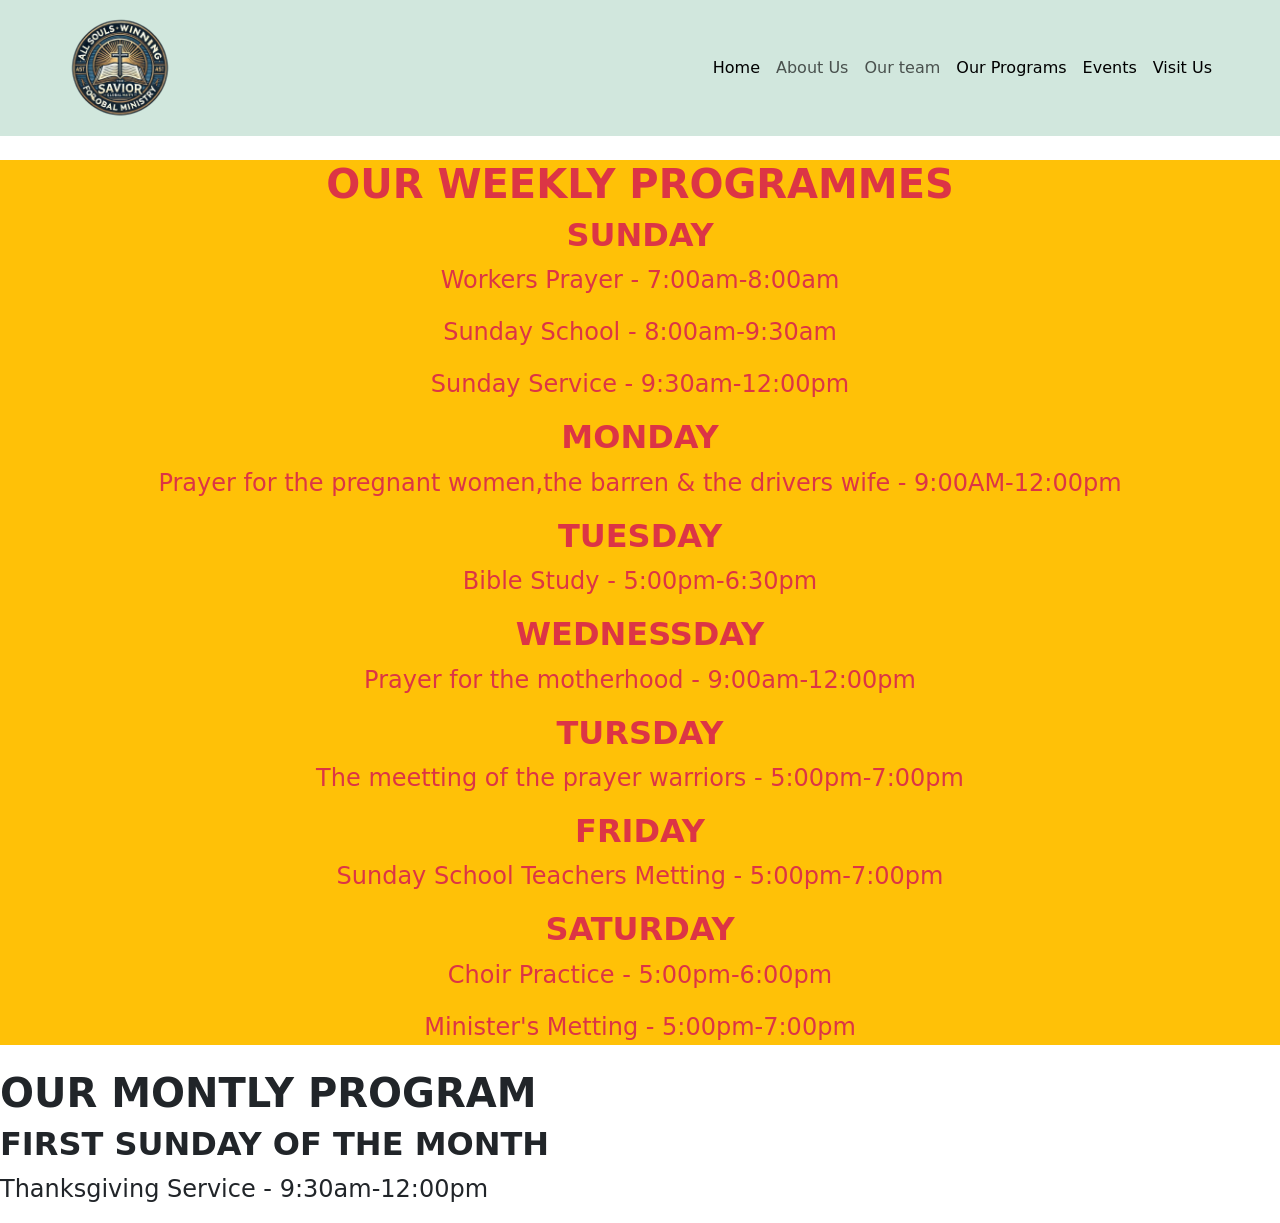
==== Our Program.html @ 9dab1a6b "i am asws" ====
<!DOCTYPE html>
<html lang="en">

<head>
    <meta charset="UTF-8">
    <meta name="viewport" content="width=device-width, initial-scale=1.0">
    <link rel="stylesheet" href="bootstrap.css">
    <link rel="stylesheet" href="bootstrap.js">
    <link rel="stylesheet" href="style.css">
    <title>Document</title>
</head>

<nav>
    <nav class="navbar navbar-expand-lg bg-success-subtle" position-sticky>
        <div class="container-fluid  mx-lg-5 mx-2">
            <img src="/image/ALL_SOULS_WINNING_FOR_SAVIOUR_GLOBAL_MINISTRY-removebg-preview.png"
                class="img-fluid  rounded-5" alt="..." width="120px">
            <button class="navbar-toggler" type="button" data-bs-toggle="collapse" data-bs-target="#navbarScroll"
                aria-controls="navbarScroll" aria-expanded="false" aria-label="Toggle navigation">
                <span class="navbar-toggler-icon"></span>
            </button>
            <form class="d-flex" role="search">
                <div class="collapse navbar-collapse" id="navbarScroll">
                    <ul class="navbar-nav me-auto my-2 my-lg-0 navbar-nav-scroll" style="--bs-scroll-height: 100px;">
                        <li class="nav-item">
                            <a class="nav-link active" aria-current="page" href="/index.html">Home</a>
                        </li>
                        <li class="nav-item">
                            <a class="nav-link" href="/about us.html">About Us</a>
                        </li>

                        <a class="nav-link" href="/our team.html">
                            Our team
                        </a>
                        </li>
                        <li class="nav-item">
                            <a class="nav-link active" href="/Our Program.html">Our Programs</a>
                        </li>
                        <li>
                            <a class="nav-link active" aria-disabled="true">Events</a>
                        </li>
                        <li>
                            <a class="nav-link active" aria-disabled="true">Visit Us</a>
                        </li>
                    </ul>
            </form>
        </div>
        </div>
    </nav>
</nav>

<body>
    <!-- weekly service -->
    <section class="text-center bg-warning text-danger">
        <div>
            <div>
                <h1 class="fw-bold mt-lg-4 mt-2">OUR WEEKLY PROGRAMMES</h1>
            </div>
            <div>
                <h4 class="fw-bold  fs-2">SUNDAY</h4>
                <p class="fs-4">Workers Prayer - 7:00am-8:00am</p>
                <p class="fs-4">Sunday School - 8:00am-9:30am</p>
                <p class="fs-4">Sunday Service - 9:30am-12:00pm </p>
            </div>
        </div>

        <div>
            <div>
               <h4 class="fw-bold  fs-2"> MONDAY</h4>
            </div>
            <div>
                <p class="fs-4">Prayer for the pregnant women,the barren & the drivers wife      -       9:00AM-12:00pm </p>
            </div>
        </div>
        <div>
            <div>
                <h4 class="fw-bold  fs-2">TUESDAY</h4>
            </div>
            <div>
                <p class="fs-4">Bible Study      -       5:00pm-6:30pm</p>
            </div>
        </div>
    
        <div>
            <div>
                <h4 class="fw-bold  fs-2">WEDNESSDAY</h4>
            </div>
            <div>
                <p class="fs-4">Prayer for the motherhood        -      9:00am-12:00pm</p>
            </div>
        </div>

        <div>
            <div>
                <h4 class="fw-bold  fs-2">TURSDAY</h4>
            </div>
            <div>
                <p class="fs-4">The meetting of the prayer warriors      -       5:00pm-7:00pm</p>
            </div>
        </div>

        <div>
            <div>
                <h4 class="fw-bold  fs-2">FRIDAY</h4>
            </div>
            <div>
                <p class="fs-4">Sunday School Teachers Metting         -       5:00pm-7:00pm</p>
            </div>
        </div>

        <div>
            <div>
                <h4 class="fw-bold  fs-2">SATURDAY</h4>
            </div>
            <div>
                <p class="fs-4">Choir Practice       -       5:00pm-6:00pm</p>
                <p class="fs-4">Minister's Metting       -        5:00pm-7:00pm</p>
            </div>
        </div>
    </section>


    <!-- Montly Programme -->
     <section>
        <div>
            <div>
                <h1 class="fw-bold mt-lg-4 mt-2">OUR MONTLY PROGRAM</h1>
            </div>

            <div>
                <h4 class="fw-bold  fs-2">FIRST SUNDAY OF THE MONTH</h4>
                <p class="fs-4">Thanksgiving Service - 9:30am-12:00pm</p>
            </div>
        </div>
     </section>

</body>

</html>
---- style.css ----
* {
  margin: 0px;
  padding: 0px;
  box-sizing: border-box;
}

.privel {
  background-image: url("/image/DALL·E\ 2025-03-17\ 15.40.37\ -\ A\ blurred\ background\ image\ of\ a\ large\ congregation\ in\ a\ church\ setting.\ The\ image\ should\ have\ a\ spiritual\ ambiance\ with\ a\ mix\ of\ blue\ and\ orange\ light.webp"); 
  height: 100vh;  
  justify-content: center;
}
.d-flex{
  gap: 600px;
}
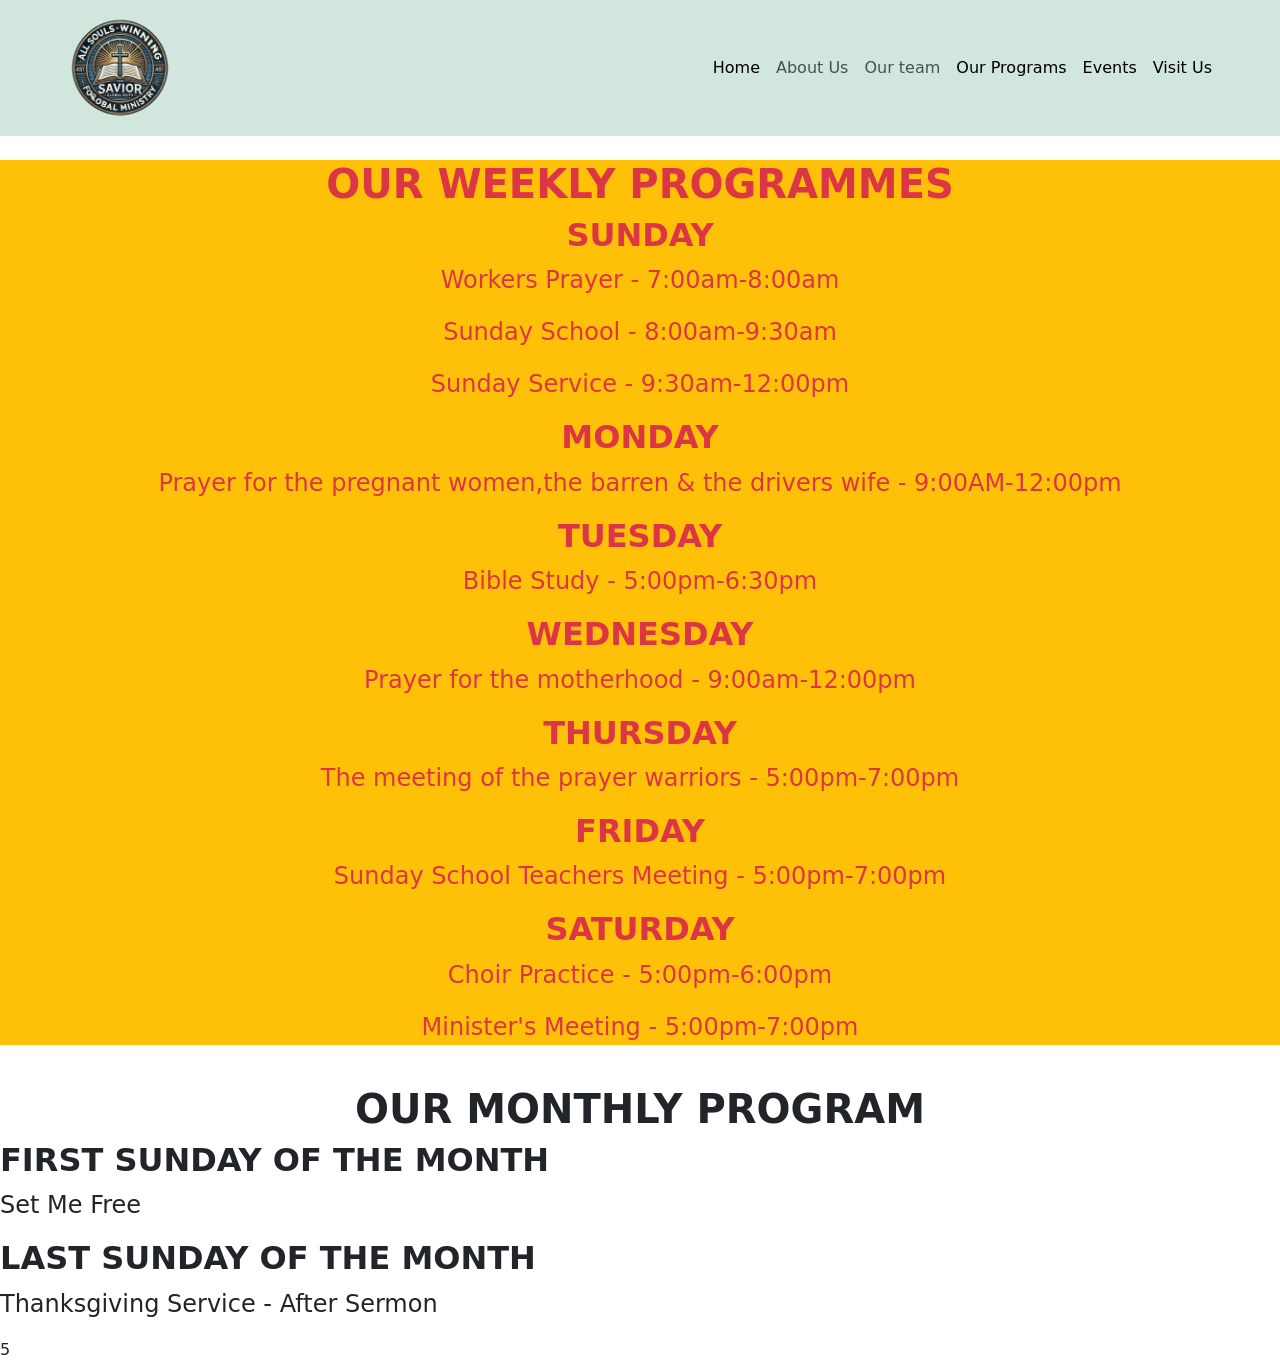
==== commit 47234aa0: "1" ====
--- a/Our Program.html
+++ b/Our Program.html
@@ -83,7 +83,7 @@
     
         <div>
             <div>
-                <h4 class="fw-bold  fs-2">WEDNESSDAY</h4>
+                <h4 class="fw-bold  fs-2">WEDNESDAY</h4>
             </div>
             <div>
                 <p class="fs-4">Prayer for the motherhood        -      9:00am-12:00pm</p>
@@ -92,10 +92,10 @@
 
         <div>
             <div>
-                <h4 class="fw-bold  fs-2">TURSDAY</h4>
+                <h4 class="fw-bold  fs-2">THURSDAY</h4>
             </div>
             <div>
-                <p class="fs-4">The meetting of the prayer warriors      -       5:00pm-7:00pm</p>
+                <p class="fs-4">The meeting of the prayer warriors      -       5:00pm-7:00pm</p>
             </div>
         </div>
 
@@ -104,7 +104,7 @@
                 <h4 class="fw-bold  fs-2">FRIDAY</h4>
             </div>
             <div>
-                <p class="fs-4">Sunday School Teachers Metting         -       5:00pm-7:00pm</p>
+                <p class="fs-4">Sunday School Teachers Meeting         -       5:00pm-7:00pm</p>
             </div>
         </div>
 
@@ -114,24 +114,30 @@
             </div>
             <div>
                 <p class="fs-4">Choir Practice       -       5:00pm-6:00pm</p>
-                <p class="fs-4">Minister's Metting       -        5:00pm-7:00pm</p>
+                <p class="fs-4">Minister's Meeting       -        5:00pm-7:00pm</p>
             </div>
         </div>
     </section>
 
 
-    <!-- Montly Programme -->
+    <!-- Monthly Programme -->
      <section>
         <div>
             <div>
-                <h1 class="fw-bold mt-lg-4 mt-2">OUR MONTLY PROGRAM</h1>
+                <h1 class="fw-bolder mt-lg-4 mt-2 text-center pt-3">OUR MONTHLY PROGRAM</h1>
             </div>
 
             <div>
                 <h4 class="fw-bold  fs-2">FIRST SUNDAY OF THE MONTH</h4>
-                <p class="fs-4">Thanksgiving Service - 9:30am-12:00pm</p>
+                <p class="fs-4">Set Me Free</p>
+                <h4 class="fw-bold  fs-2">LAST SUNDAY OF THE MONTH</h4>
+                <p class="fs-4">Thanksgiving Service - After Sermon</p>
+                
+                <script>
+
+                </script>
             </div>
-        </div>
+5        </div>
      </section>
 
 </body>
--- a/style.css
+++ b/style.css
@@ -6,8 +6,8 @@
 
 .privel {
   background-image: url("/image/DALL·E\ 2025-03-17\ 15.40.37\ -\ A\ blurred\ background\ image\ of\ a\ large\ congregation\ in\ a\ church\ setting.\ The\ image\ should\ have\ a\ spiritual\ ambiance\ with\ a\ mix\ of\ blue\ and\ orange\ light.webp"); 
-  height: 100vh;  
-  justify-content: center;
+  height: 1000px;  
+  /* justify-content: center; */
 }
 .d-flex{
   gap: 600px;
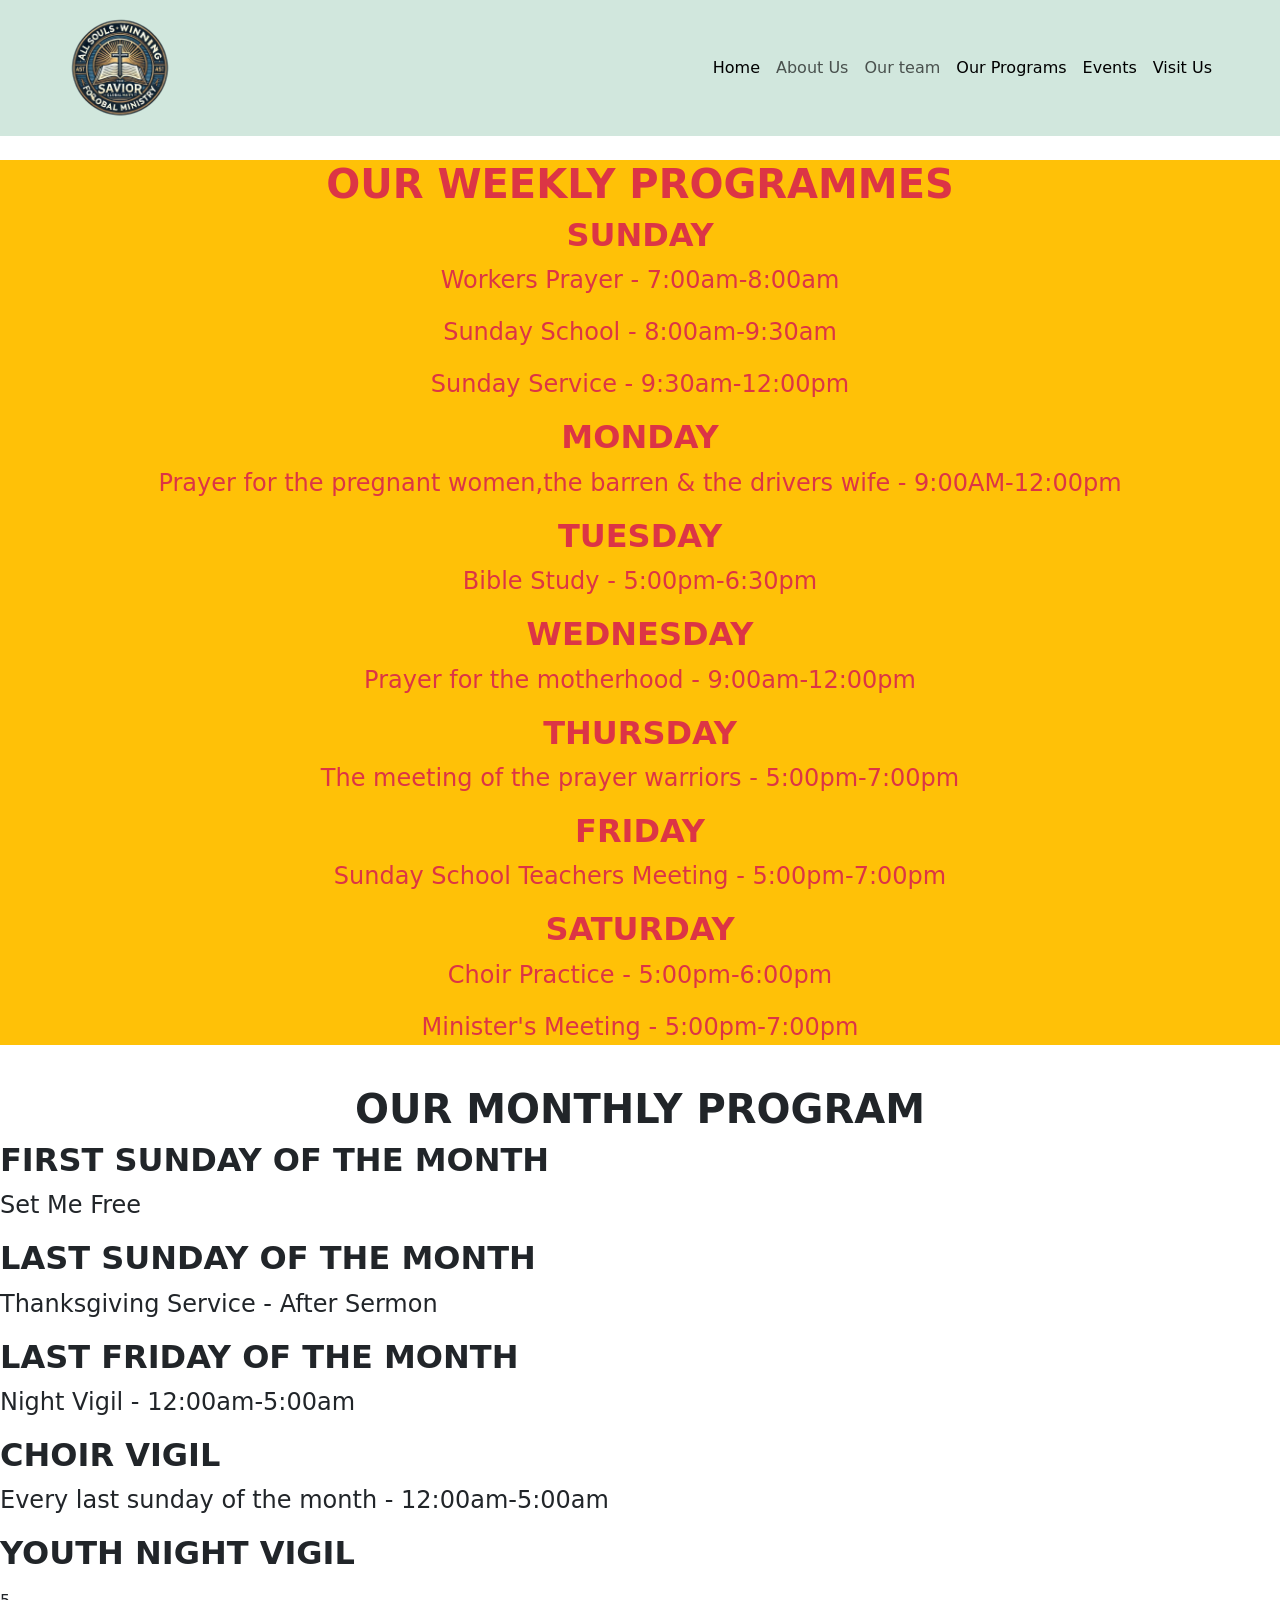
==== commit ed85d6b7: "1" ====
--- a/Our Program.html
+++ b/Our Program.html
@@ -132,7 +132,12 @@
                 <p class="fs-4">Set Me Free</p>
                 <h4 class="fw-bold  fs-2">LAST SUNDAY OF THE MONTH</h4>
                 <p class="fs-4">Thanksgiving Service - After Sermon</p>
-                
+                <h4 class="fw-bold  fs-2">LAST FRIDAY OF THE MONTH</h4>
+                <p class="fs-4">Night Vigil - 12:00am-5:00am</p>
+                <h4 class="fw-bold  fs-2">CHOIR VIGIL</h4>
+                <p class="fs-4">Every last  sunday of the month - 12:00am-5:00am</p>
+                <h4 class="fw-bold  fs-2">YOUTH NIGHT VIGIL</h4>
+                <p class="fs-4"></p>
                 <script>
 
                 </script>
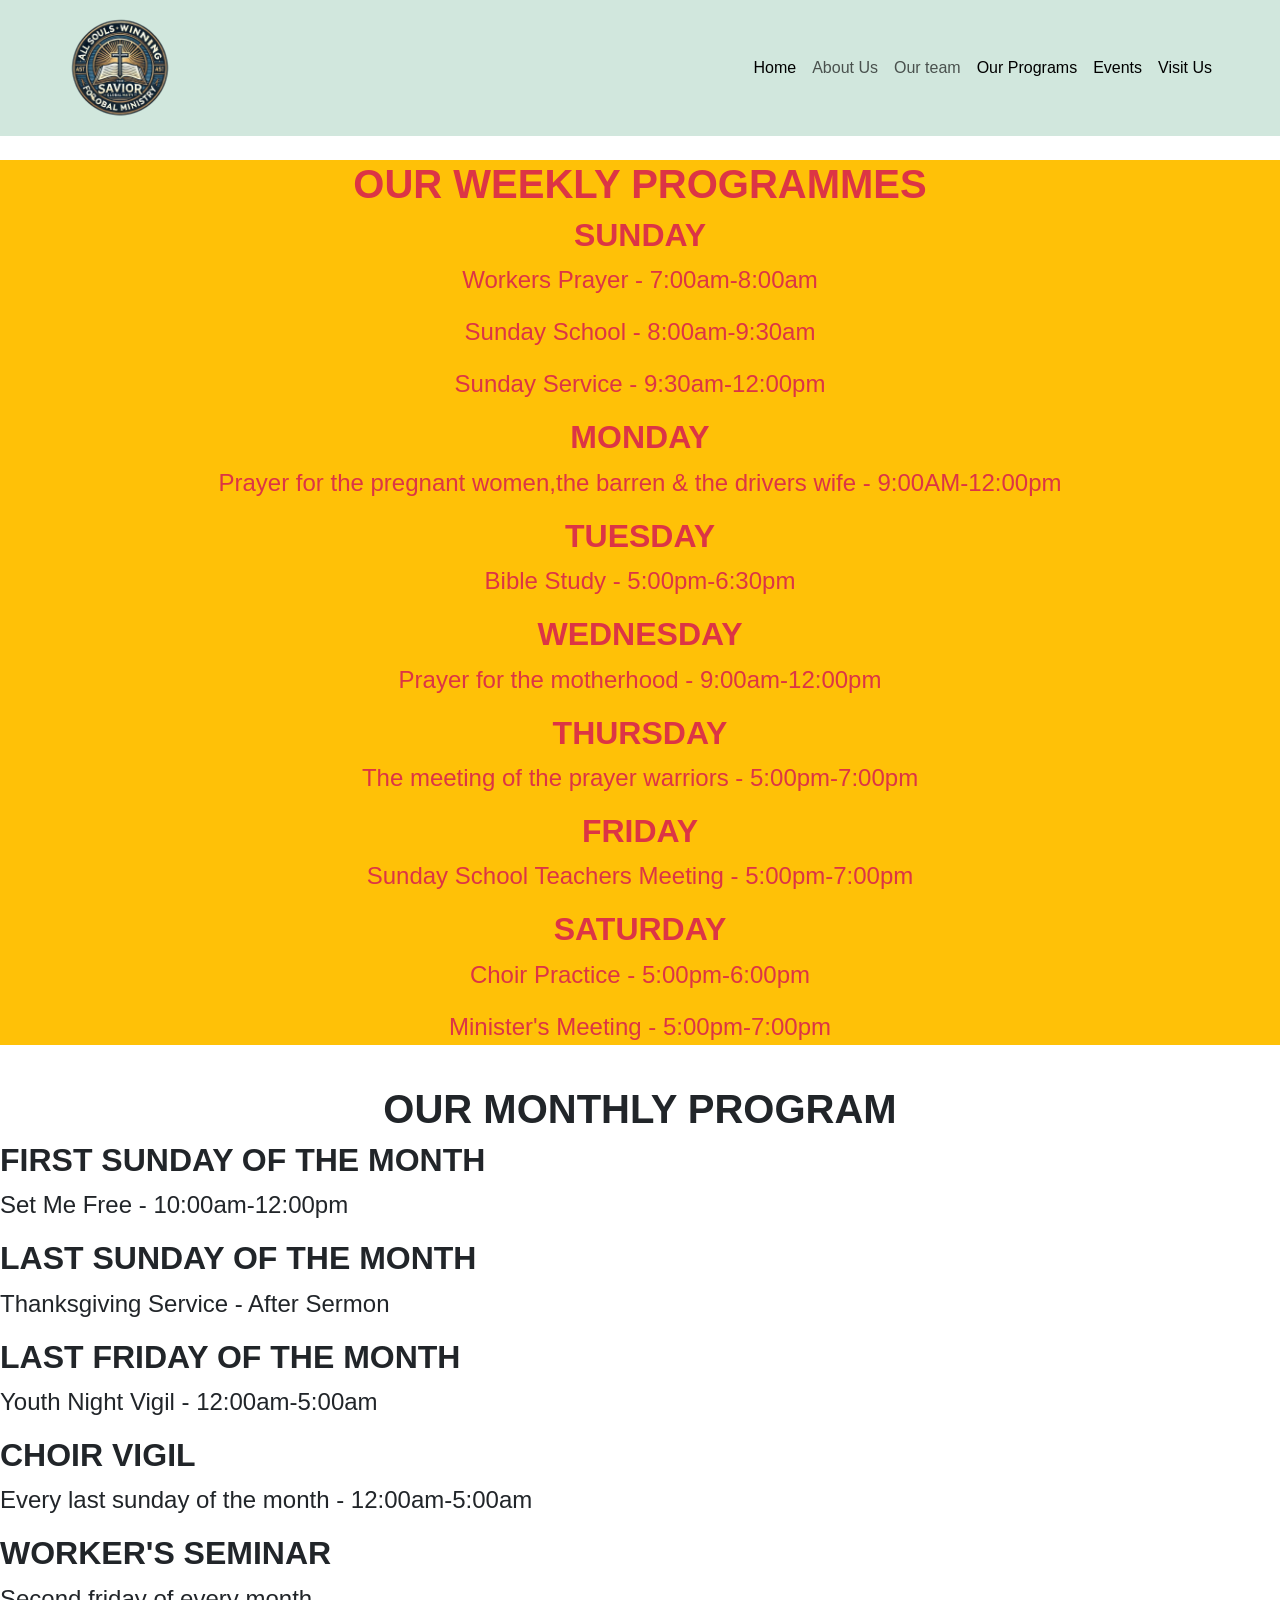
==== commit 5c7e86bd: "i" ====
--- a/Our Program.html
+++ b/Our Program.html
@@ -129,20 +129,18 @@
 
             <div>
                 <h4 class="fw-bold  fs-2">FIRST SUNDAY OF THE MONTH</h4>
-                <p class="fs-4">Set Me Free</p>
+                <p class="fs-4">Set Me Free - 10:00am-12:00pm</p>
                 <h4 class="fw-bold  fs-2">LAST SUNDAY OF THE MONTH</h4>
                 <p class="fs-4">Thanksgiving Service - After Sermon</p>
                 <h4 class="fw-bold  fs-2">LAST FRIDAY OF THE MONTH</h4>
-                <p class="fs-4">Night Vigil - 12:00am-5:00am</p>
+                <p class="fs-4">Youth Night Vigil - 12:00am-5:00am</p>
                 <h4 class="fw-bold  fs-2">CHOIR VIGIL</h4>
                 <p class="fs-4">Every last  sunday of the month - 12:00am-5:00am</p>
-                <h4 class="fw-bold  fs-2">YOUTH NIGHT VIGIL</h4>
-                <p class="fs-4"></p>
-                <script>
-
-                </script>
+                <h4 class="fw-bold  fs-2">WORKER'S SEMINAR</h4>
+                <p class="fs-4">Second friday of every month</p>
+                <h4 class="fw-bold fs-2"> </h4>
             </div>
-5        </div>
+         </div>
      </section>
 
 </body>
--- a/style.css
+++ b/style.css
@@ -3,14 +3,46 @@
   padding: 0px;
   box-sizing: border-box;
 }
-
 .privel {
-  background-image: url("/image/DALL·E\ 2025-03-17\ 15.40.37\ -\ A\ blurred\ background\ image\ of\ a\ large\ congregation\ in\ a\ church\ setting.\ The\ image\ should\ have\ a\ spiritual\ ambiance\ with\ a\ mix\ of\ blue\ and\ orange\ light.webp"); 
-  height: 1000px;  
-  /* justify-content: center; */
+background-image: linear-gradient(red,blue);
 }
 .d-flex{
   gap: 600px;
 }
 
+* {
+  margin: 0;
+  padding: 0;
+  box-sizing: border-box;
+}
 
+body, html {
+  height: 100%;
+  font-family: 'Segoe UI', sans-serif;
+}
+
+.animated-bg {
+  height: 100%;
+  /* display: flex; */
+  /* justify-content: center; */
+  /* align-items: center; */
+  background: linear-gradient(-45deg, #ff6b6b, #f7e74c, #6bcf6b, #6b9cf7, #a76bf7);
+  background-size: 400% 400%;
+  animation: gradientFlow 10s ease infinite;
+  color: white;
+  /* text-align: center; */
+  /* font-size: 2.5rem; */
+  padding: 2rem;
+}
+
+@keyframes gradientFlow {
+  0% {
+    background-position: 0% 50%;
+  }
+  50% {
+    background-position: 100% 50%;
+  }
+  100% {
+    background-position: 0% 50%;
+  }
+}
